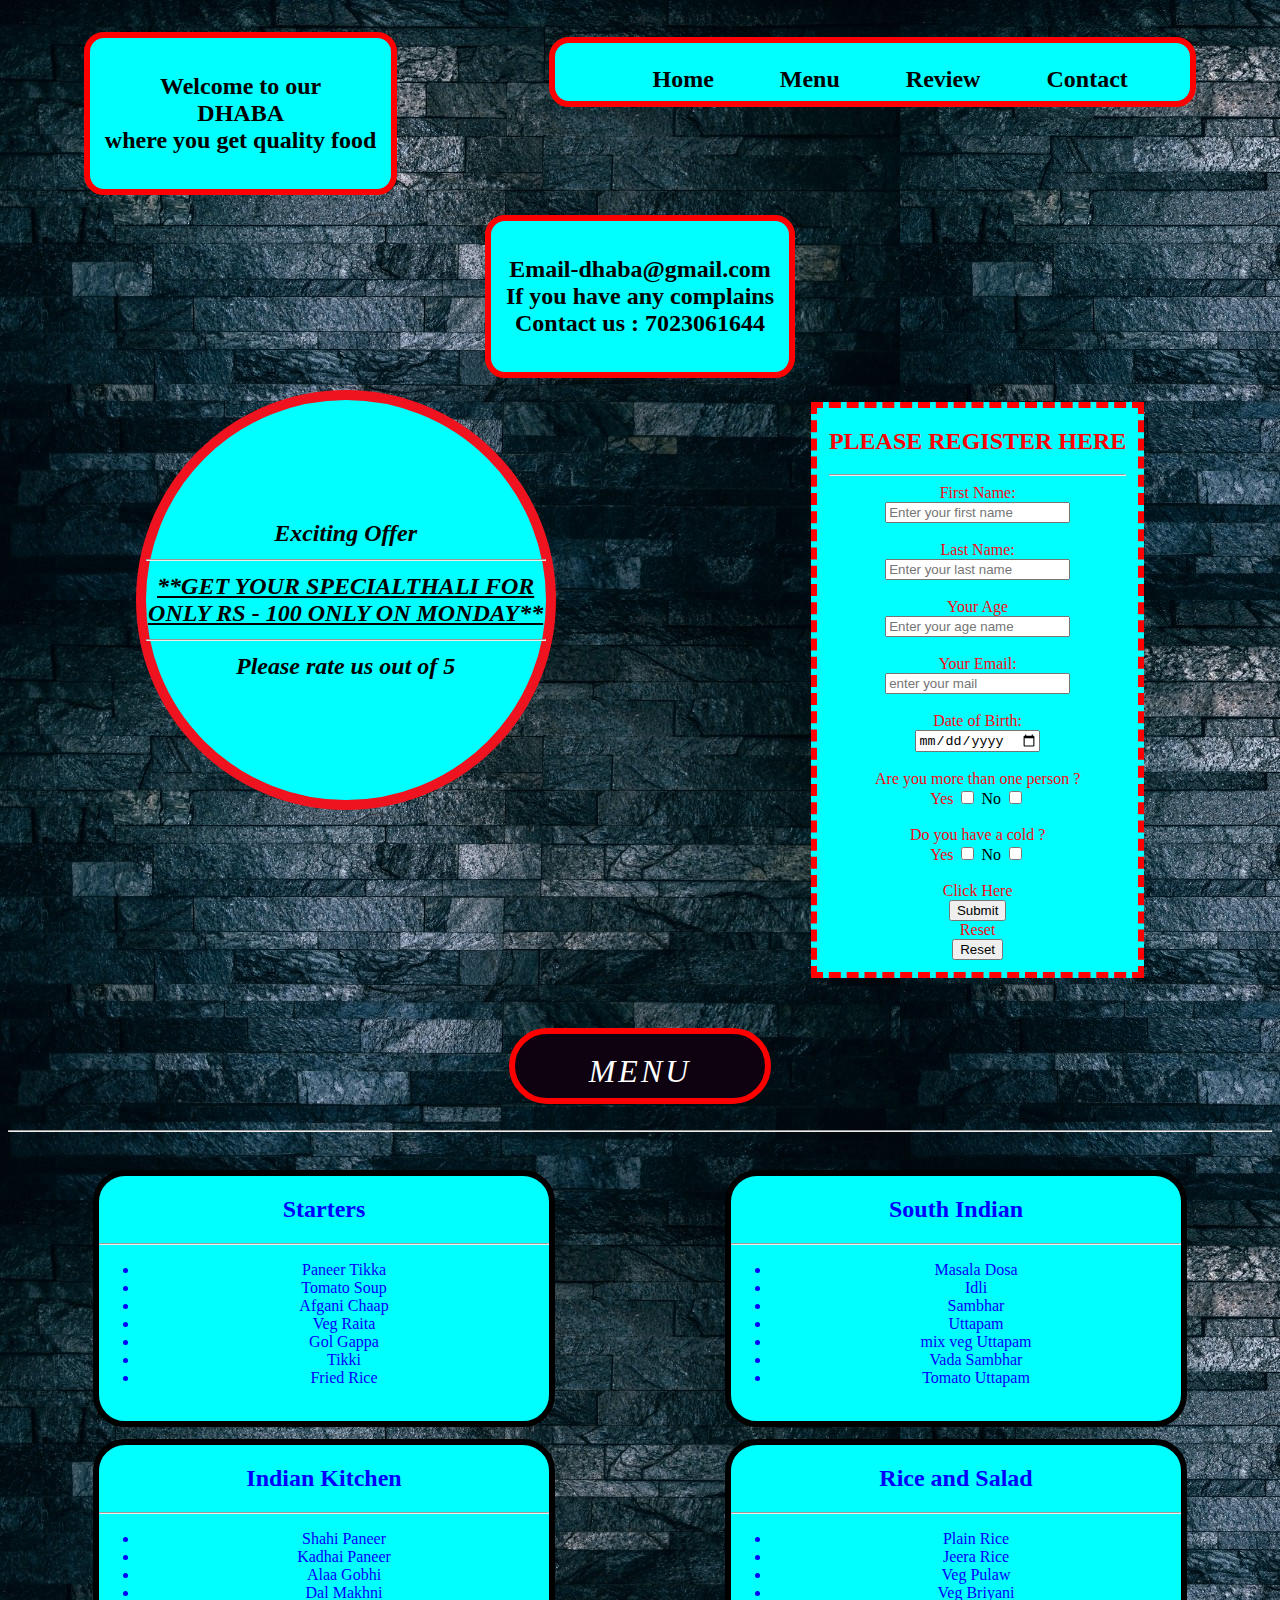
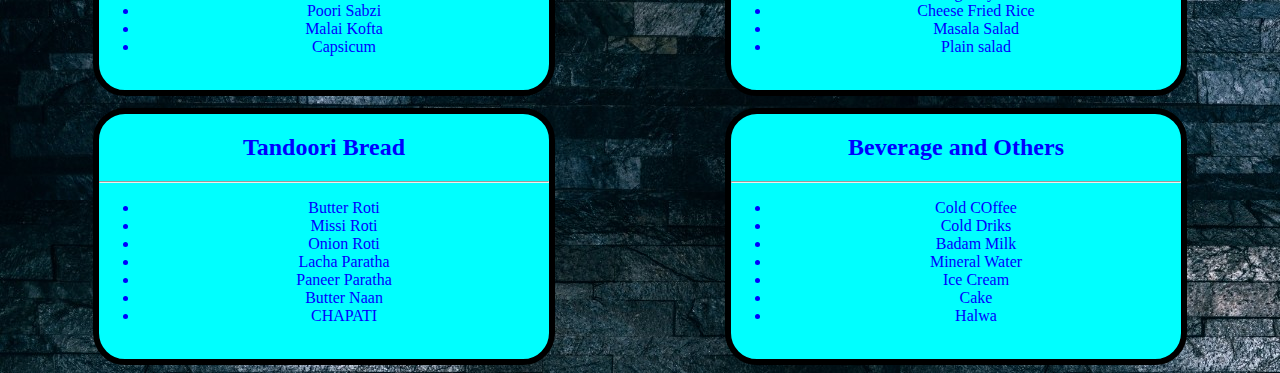
==== index.html @ 19b0d0a1 "handson2" ====
<!DOCTYPE html>
<html lang="en">
<head>
    <meta charset="UTF-8">
    <meta http-equiv="X-UA-Compatible" content="IE=edge">
    <meta name="viewport" content="width=device-width, initial-scale=1.0">
    <title>Document</title>
    <link rel="stylesheet" href="index.css">
    
</head>
<body>
 <div class="heading">
  <div class="box1"><h2>Welcome to our<br>
    DHABA<br>
    where you get quality food</h2></div>
    <nav id="nav"><h2>
      <span>Home</span>
      <span>Menu</span>
      <span>Review</span>
      <span>Contact</span></h2>
    </nav>
    <div class="box1">
    <h2>  Email-dhaba@gmail.com<br>If you have any complains<br>
      Contact us : 7023061644
    </h2>    </div>

 </div>
       <div class="heading">
        <div id="offers"><h2>Exciting Offer<hr>
        <u>**GET YOUR SPECIALTHALI FOR
          ONLY RS - 100 ONLY ON MONDAY**</u><hr>
          Please rate us out of 5</h2>
        </div>
        <form id="form" action="index1.html" method="get">
          <h2 style="color: red;">PLEASE REGISTER HERE</h2>
          <hr>
          <center>
               <label for="name" class="labels">First Name:</label>
               <br><input type="text" id="name" placeholder="Enter your first name" name="name"><br>
               <br><label for="lname" class="labels">Last Name:</label>
               <br><input type="text" id="lname" placeholder="Enter your last name" name="lname">
               <br><br><label for="age" class="labels">Your Age</label>
               <br><input type="number" id="age" placeholder="Enter your age name" name="age">
               <br><br><label for="email" class="labels">Your Email:</label>
               <br><input type="email" id="email" placeholder="enter your mail" required>
               <br><br><label for="dob" class="labels">Date of Birth:</label>
               <br><input type="date" id="dob" required ><br>
               <br><label class="labels" >Are you more than one person ?</label><br>
               <label for="yes" class="labels">Yes</label>
               <input type="checkbox" id="yes" value="yes">
               <label for="no" class="no">No</label>
               <input type="checkbox" id="no" value="no"><br>
               <br><label class="labels">Do you have a cold ?</label><br>
               <label for="yes1" class="labels">Yes</label>
               <input type="checkbox" id="yes1" value="yes1">
               <label for="no1" class="no1">No</label>
               <input type="checkbox" id="no1" value="no1"><br>
               <br><label for="submit" class="labels">Click Here</label>
               <br><input type="submit"><br>
                <label class="labels">Reset</label><br>
                <input type="reset"><br>

          </center>

        </form>

       </div>
       <div id="menu">
        <center>
          <div id="menu1">MENU</div>
        </center>
       </div>
       <br>
<hr>
<br>
<div class="heading">
  <div class="dishes">
    <h2><b>Starters</h2></b>
    <hr>
    <ul>
      <li>Paneer Tikka</li>
      <li>Tomato Soup</li>
      <li>Afgani Chaap</li>
      <li>Veg Raita</li>
      <li>Gol Gappa</li>
      <li>Tikki</li>
      <li>Fried Rice</li>
    </ul>

  </div>
  <div class="dishes">
    <h2><b>South Indian</h2></b>
    <hr>
    <ul>
      <li><center>Masala Dosa</center></li>
      <li><center>Idli</center></li>
      <li><center>Sambhar</center></li>
      <li><center>Uttapam</center></li>
      <li><center>mix veg Uttapam</center></li>
      <li><center>Vada Sambhar</center></li>
      <li><center>Tomato Uttapam</center></li>
    </ul>

  </div>
</div>
<div class="heading">
  <div class="dishes">
    <h2><b>Indian Kitchen</h2></b>
    <hr>
    <ul>
      <li>Shahi Paneer</li>
      <li>Kadhai Paneer</li>
      <li>Alaa Gobhi</li>
      <li>Dal Makhni</li>
      <li>Poori Sabzi</li>
      <li>Malai Kofta</li>
      <li>Capsicum</li>
    </ul>

  </div>
  <div class="dishes">
    <h2><b>Rice and Salad</h2></b>
    <hr>
    <ul>
      <li><center>Plain Rice</center></li>
      <li><center>Jeera Rice</center></li>
      <li><center>Veg Pulaw</center></li>
      <li><center>Veg Briyani</center></li>
      <li><center>Cheese Fried Rice</center></li>
      <li><center>Masala Salad</center></li>
      <li><center>Plain salad</center></li>
    </ul>

  </div>
</div>

<div class="heading">
  <div class="dishes">
    <h2><b>Tandoori Bread</h2></b>
    <hr>
    <ul>
      <li>Butter Roti</li>
      <li>Missi Roti</li>
      <li>Onion Roti</li>
      <li>Lacha Paratha</li>
      <li>Paneer Paratha</li>
      <li>Butter Naan</li>
      <li>CHAPATI</li>
    </ul>

  </div>
  <div class="dishes">
    <h2><b>Beverage and Others</h2></b>
    <hr>
    <ul>
      <li><center>Cold COffee</center></li>
      <li><center>Cold Driks</center></li>
      <li><center>Badam Milk</center></li>
      <li><center>Mineral Water</center></li>
      <li><center>Ice Cream</center></li>
      <li><center>Cake</center></li>
      <li><center>Halwa</center></li>
    </ul>

  </div>
</div>




    
</body>
</html>
---- index.css ----
.heading{
    display: flex;
    flex-wrap: wrap;
    align-items: flex-start;
    justify-content: space-around;
   
    text-align: center;
    margin-top: 12px;
}
.box1{
    border: 6px solid red;
    background-color: aqua;
    color: black;
    border-radius: 20px;
    padding: 15px;
    margin-top: 20px;
}
#nav{
    border: 6px solid red;
    border-radius: 20px;
    background-color: aqua;
    width: 600px;
    height:50px;
    word-spacing: 60px;
    padding-top: 3px;
    padding-left: 35px;
    padding-bottom: 5px;
    margin-top: 25px;
}
#offers{
    
        border: 10px solid rgb(238, 19, 30);
        border-radius: 600px;
        background-color: aqua;
        color: black;
        height: 300px;
        width: 400px;
        padding-top: 100px;
        padding-right: 0px;
        padding-bottom: 0px;
        padding-left: 0px;
    font-style: italic;
    font-weight: 600;
    text-align: center;
}
#form{
    border: 6px solid red;
    background-color: aqua;
    border-style: dashed;
    margin-top: 12px;
    padding-bottom: 12px;
    padding-left: 12px;
    padding-right: 12px;
}
.labels{
    color: rgb(245, 9, 21);
}
#menu1{
    border: 6px solid red;
    border-radius: 300px;
    width: 250px;
    height: 40px;
    padding-top: 19px;
    padding-bottom: 5px;
    margin-top: 50px;
    background-color: rgb(14, 2, 17);
    color: white;
    letter-spacing: 3px;
    font-size: xx-large;
    font-style: italic;
}
.dishes{
    border: 6px solid black;
    background-color: aqua;
    color: blue;
    border-radius: 32px;
    width: 450px;
    height: 245px;
}
body{
    background-image: url(4k.jpg);
}
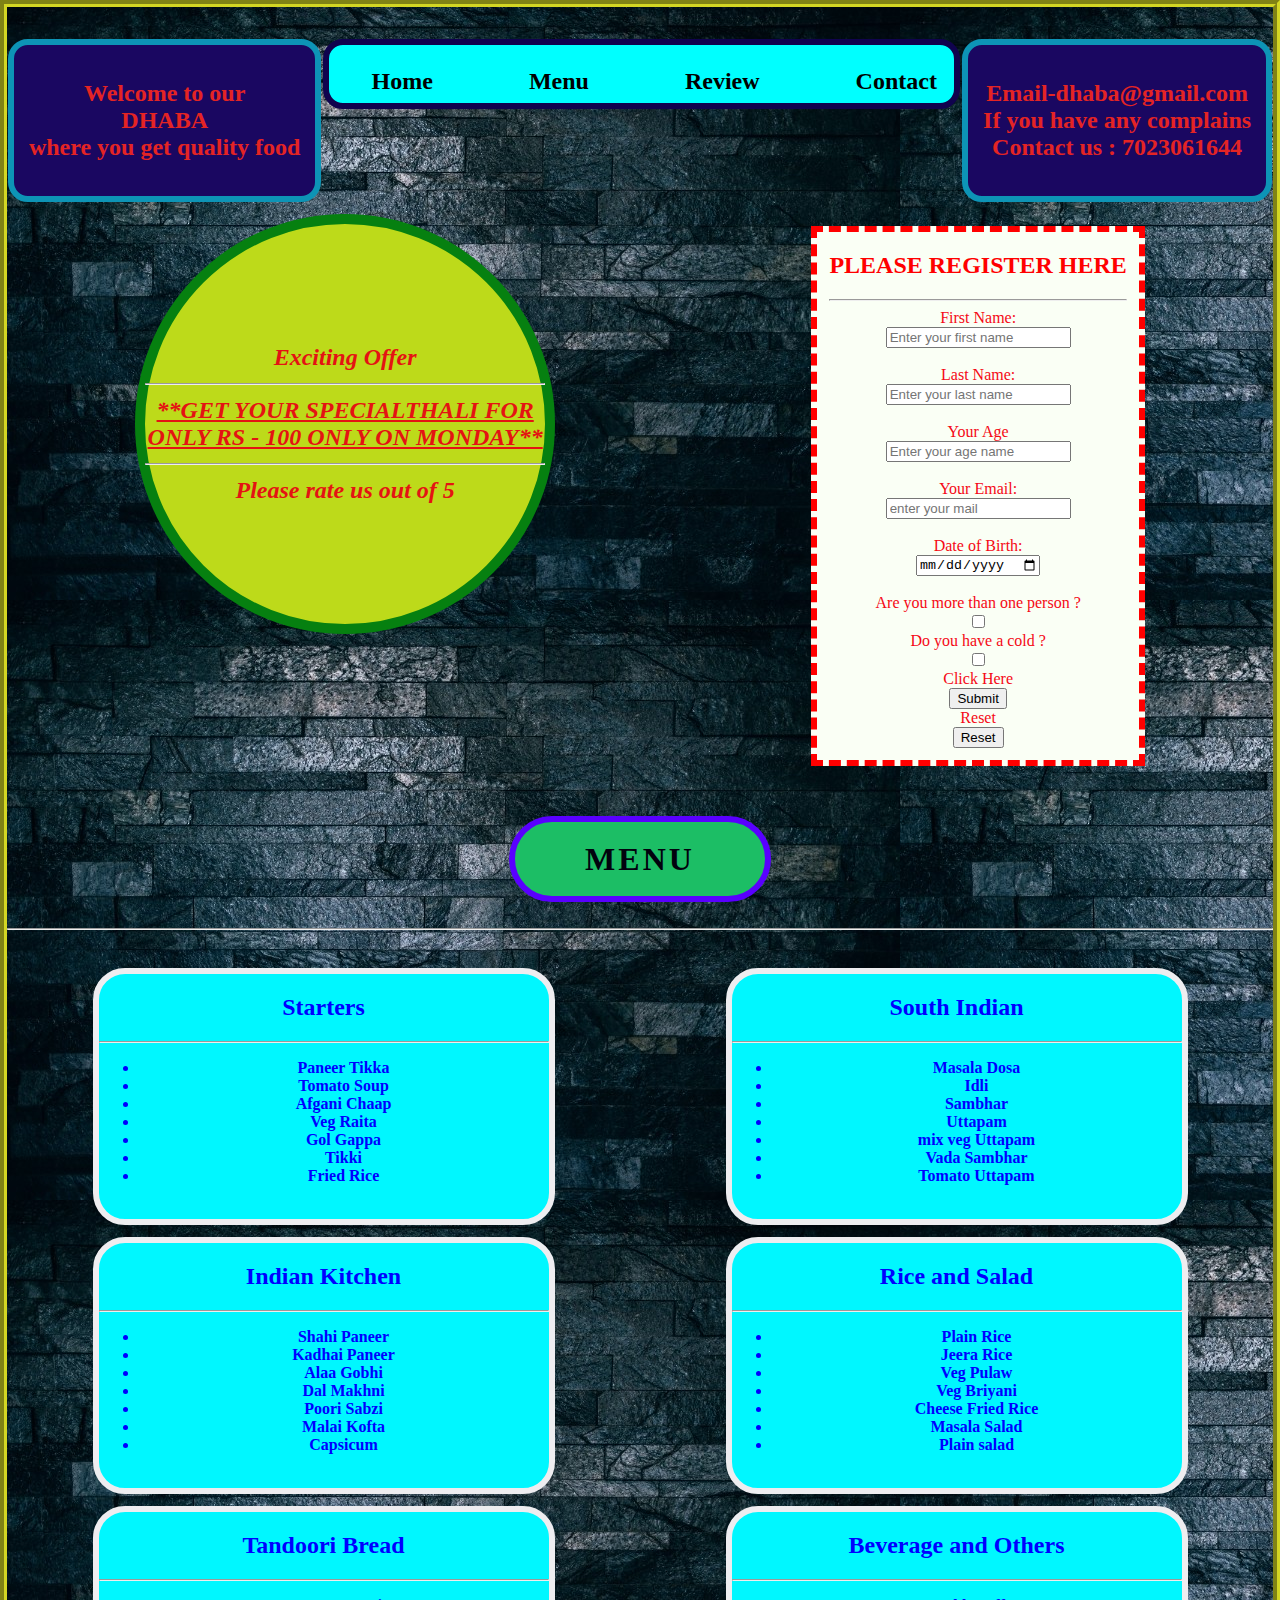
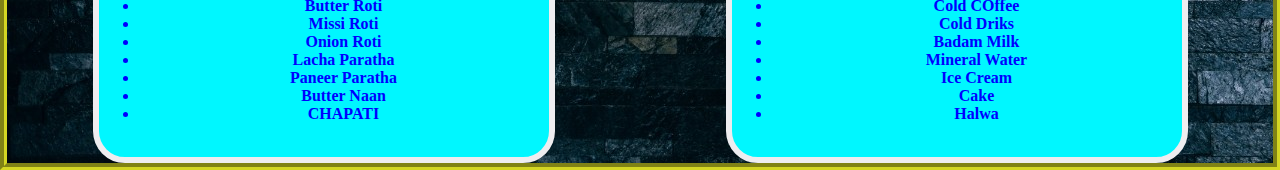
==== commit c285b3bc: "modified" ====
--- a/index.html
+++ b/index.html
@@ -36,9 +36,9 @@
           <hr>
           <center>
                <label for="name" class="labels">First Name:</label>
-               <br><input type="text" id="name" placeholder="Enter your first name" name="name"><br>
+               <br><input type="text" id="name" placeholder="Enter your first name" name="name" required><br>
                <br><label for="lname" class="labels">Last Name:</label>
-               <br><input type="text" id="lname" placeholder="Enter your last name" name="lname">
+               <br><input type="text" id="lname" placeholder="Enter your last name" name="lname" required>
                <br><br><label for="age" class="labels">Your Age</label>
                <br><input type="number" id="age" placeholder="Enter your age name" name="age">
                <br><br><label for="email" class="labels">Your Email:</label>
@@ -46,15 +46,13 @@
                <br><br><label for="dob" class="labels">Date of Birth:</label>
                <br><input type="date" id="dob" required ><br>
                <br><label class="labels" >Are you more than one person ?</label><br>
-               <label for="yes" class="labels">Yes</label>
+               
                <input type="checkbox" id="yes" value="yes">
-               <label for="no" class="no">No</label>
-               <input type="checkbox" id="no" value="no"><br>
+              
                <br><label class="labels">Do you have a cold ?</label><br>
-               <label for="yes1" class="labels">Yes</label>
+              
                <input type="checkbox" id="yes1" value="yes1">
-               <label for="no1" class="no1">No</label>
-               <input type="checkbox" id="no1" value="no1"><br>
+               
                <br><label for="submit" class="labels">Click Here</label>
                <br><input type="submit"><br>
                 <label class="labels">Reset</label><br>
--- a/index.css
+++ b/index.css
@@ -8,31 +8,31 @@
     margin-top: 12px;
 }
 .box1{
-    border: 6px solid red;
-    background-color: aqua;
-    color: black;
+    border: 6px solid rgb(13, 148, 182);
+    background-color: rgb(26, 7, 97);
+    color: rgb(228, 36, 36);
     border-radius: 20px;
     padding: 15px;
     margin-top: 20px;
 }
 #nav{
-    border: 6px solid red;
+    border: 6px solid rgb(16, 3, 78);
     border-radius: 20px;
     background-color: aqua;
     width: 600px;
     height:50px;
-    word-spacing: 60px;
+    word-spacing: 90px;
     padding-top: 3px;
-    padding-left: 35px;
+    padding-left: 25px;
     padding-bottom: 5px;
-    margin-top: 25px;
+    margin-top: 20px;
 }
 #offers{
     
-        border: 10px solid rgb(238, 19, 30);
+        border: 10px solid rgb(6, 128, 16);
         border-radius: 600px;
-        background-color: aqua;
-        color: black;
+        background-color: rgb(189, 218, 26);
+        color: rgb(228, 19, 19);
         height: 300px;
         width: 400px;
         padding-top: 100px;
@@ -45,38 +45,45 @@
 }
 #form{
     border: 6px solid red;
-    background-color: aqua;
+    background-color: rgb(250, 255, 245);
     border-style: dashed;
     margin-top: 12px;
     padding-bottom: 12px;
     padding-left: 12px;
     padding-right: 12px;
+    
 }
 .labels{
     color: rgb(245, 9, 21);
 }
 #menu1{
-    border: 6px solid red;
+    border: 6px solid rgb(89, 0, 255);
     border-radius: 300px;
     width: 250px;
     height: 40px;
     padding-top: 19px;
-    padding-bottom: 5px;
+    padding-bottom: 15px;
     margin-top: 50px;
-    background-color: rgb(14, 2, 17);
-    color: white;
+    background-color: rgb(28, 190, 101);
+    color: rgb(2, 2, 14);
     letter-spacing: 3px;
     font-size: xx-large;
-    font-style: italic;
+    font-style: bold;
+    font-weight: 900;
 }
 .dishes{
-    border: 6px solid black;
-    background-color: aqua;
+    border: 6px solid rgb(238, 237, 240);
+    background-color: rgb(0, 247, 255);
     color: blue;
     border-radius: 32px;
     width: 450px;
     height: 245px;
+    font-style: bold;
+    font-weight: 900;
 }
 body{
     background-image: url(4k.jpg);
+    border: 7px solid rgb(211, 214, 35);
+    border-style: groove;
+    margin: 0px;
 }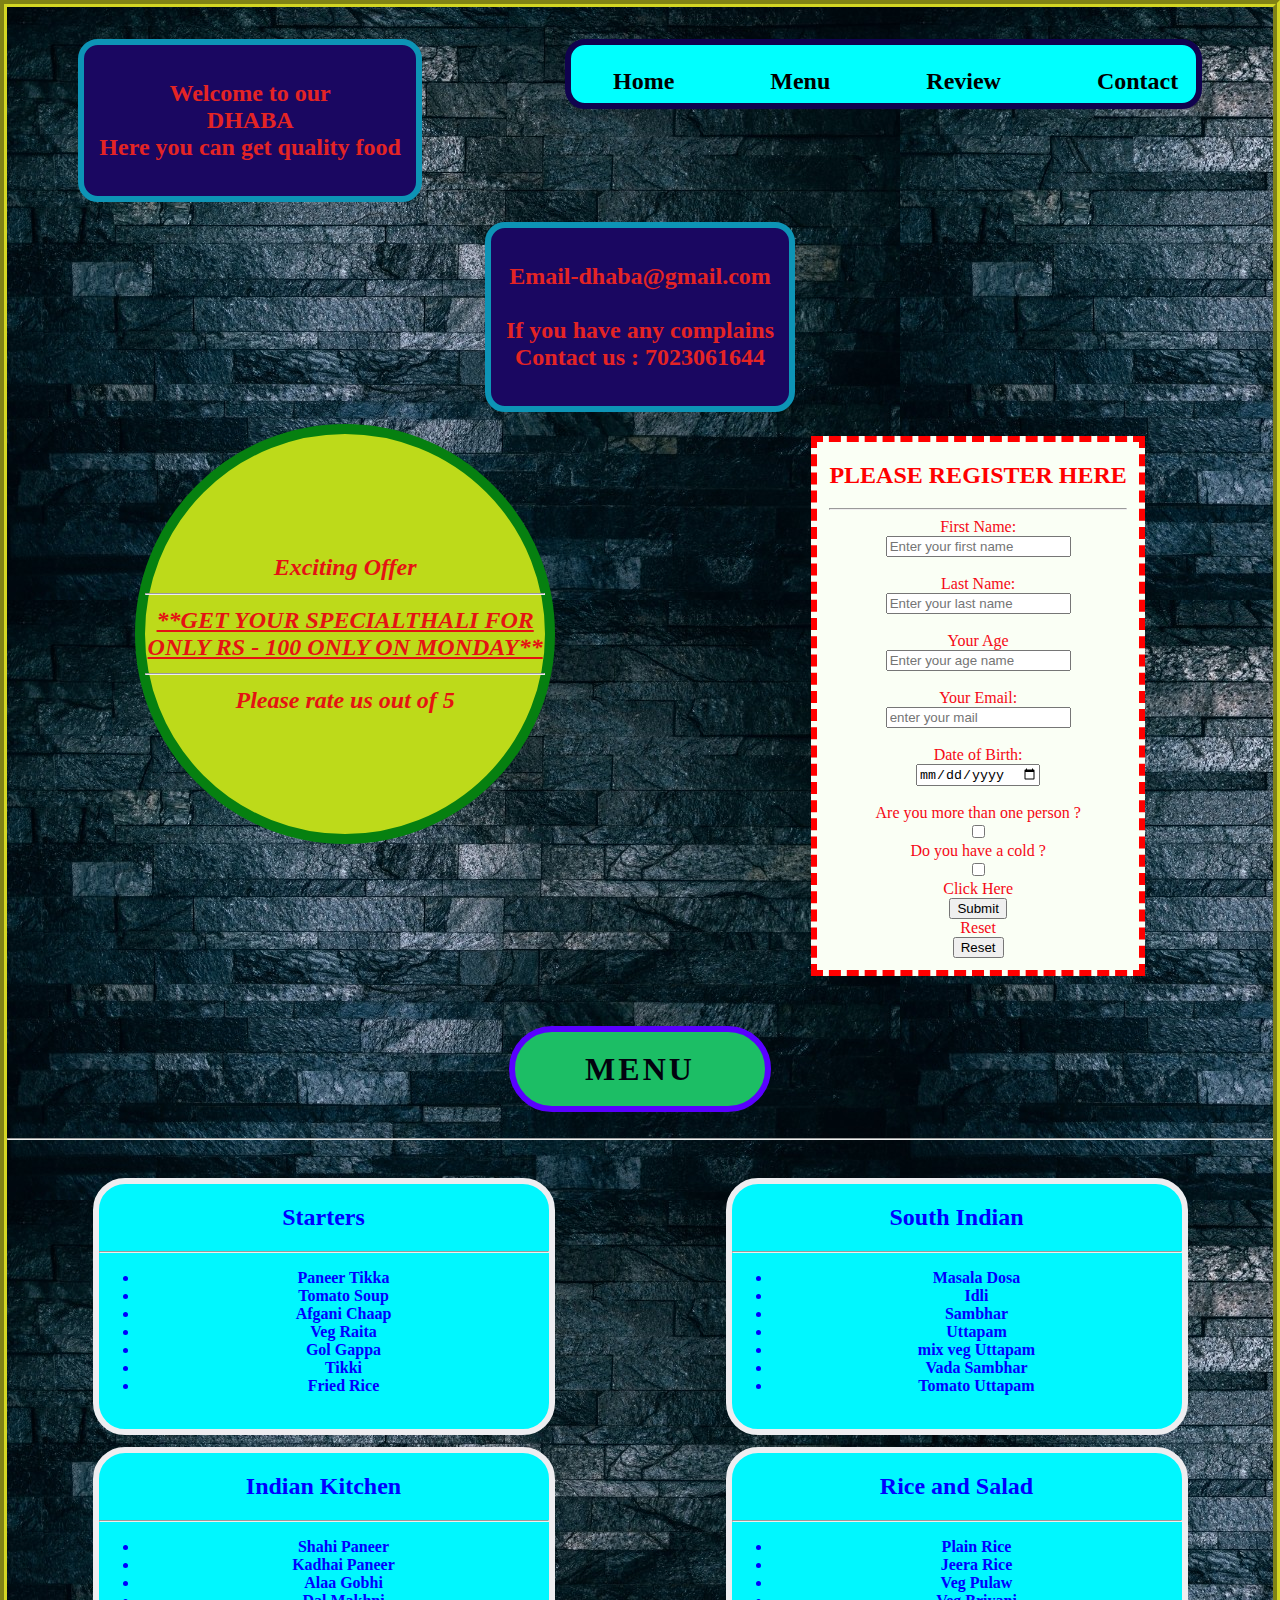
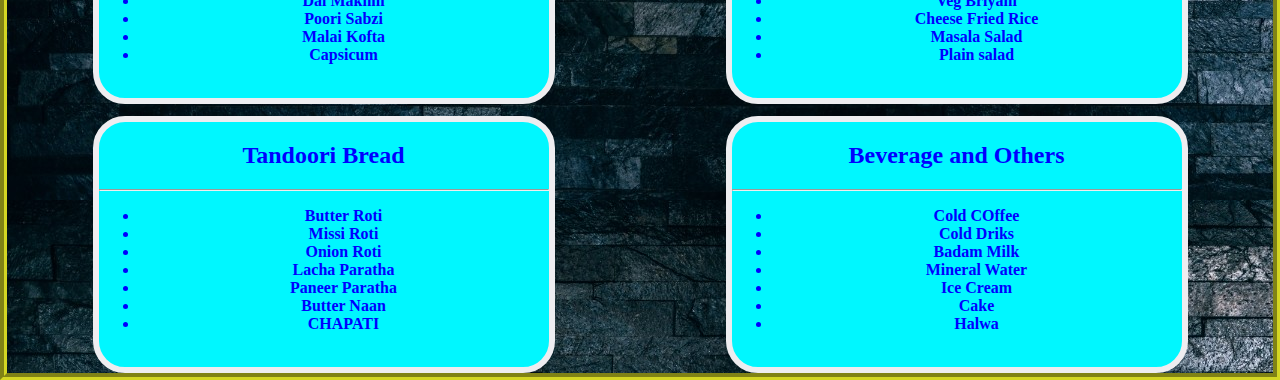
==== commit db268cdd: "modified" ====
--- a/index.html
+++ b/index.html
@@ -12,7 +12,7 @@
  <div class="heading">
   <div class="box1"><h2>Welcome to our<br>
     DHABA<br>
-    where you get quality food</h2></div>
+    Here you can get quality food</h2></div>
     <nav id="nav"><h2>
       <span>Home</span>
       <span>Menu</span>
@@ -20,7 +20,7 @@
       <span>Contact</span></h2>
     </nav>
     <div class="box1">
-    <h2>  Email-dhaba@gmail.com<br>If you have any complains<br>
+    <h2>  Email-dhaba@gmail.com<br><br>If you have any complains<br>
       Contact us : 7023061644
     </h2>    </div>
 
--- a/index.css
+++ b/index.css
@@ -86,4 +86,5 @@
     border: 7px solid rgb(211, 214, 35);
     border-style: groove;
     margin: 0px;
+    
 }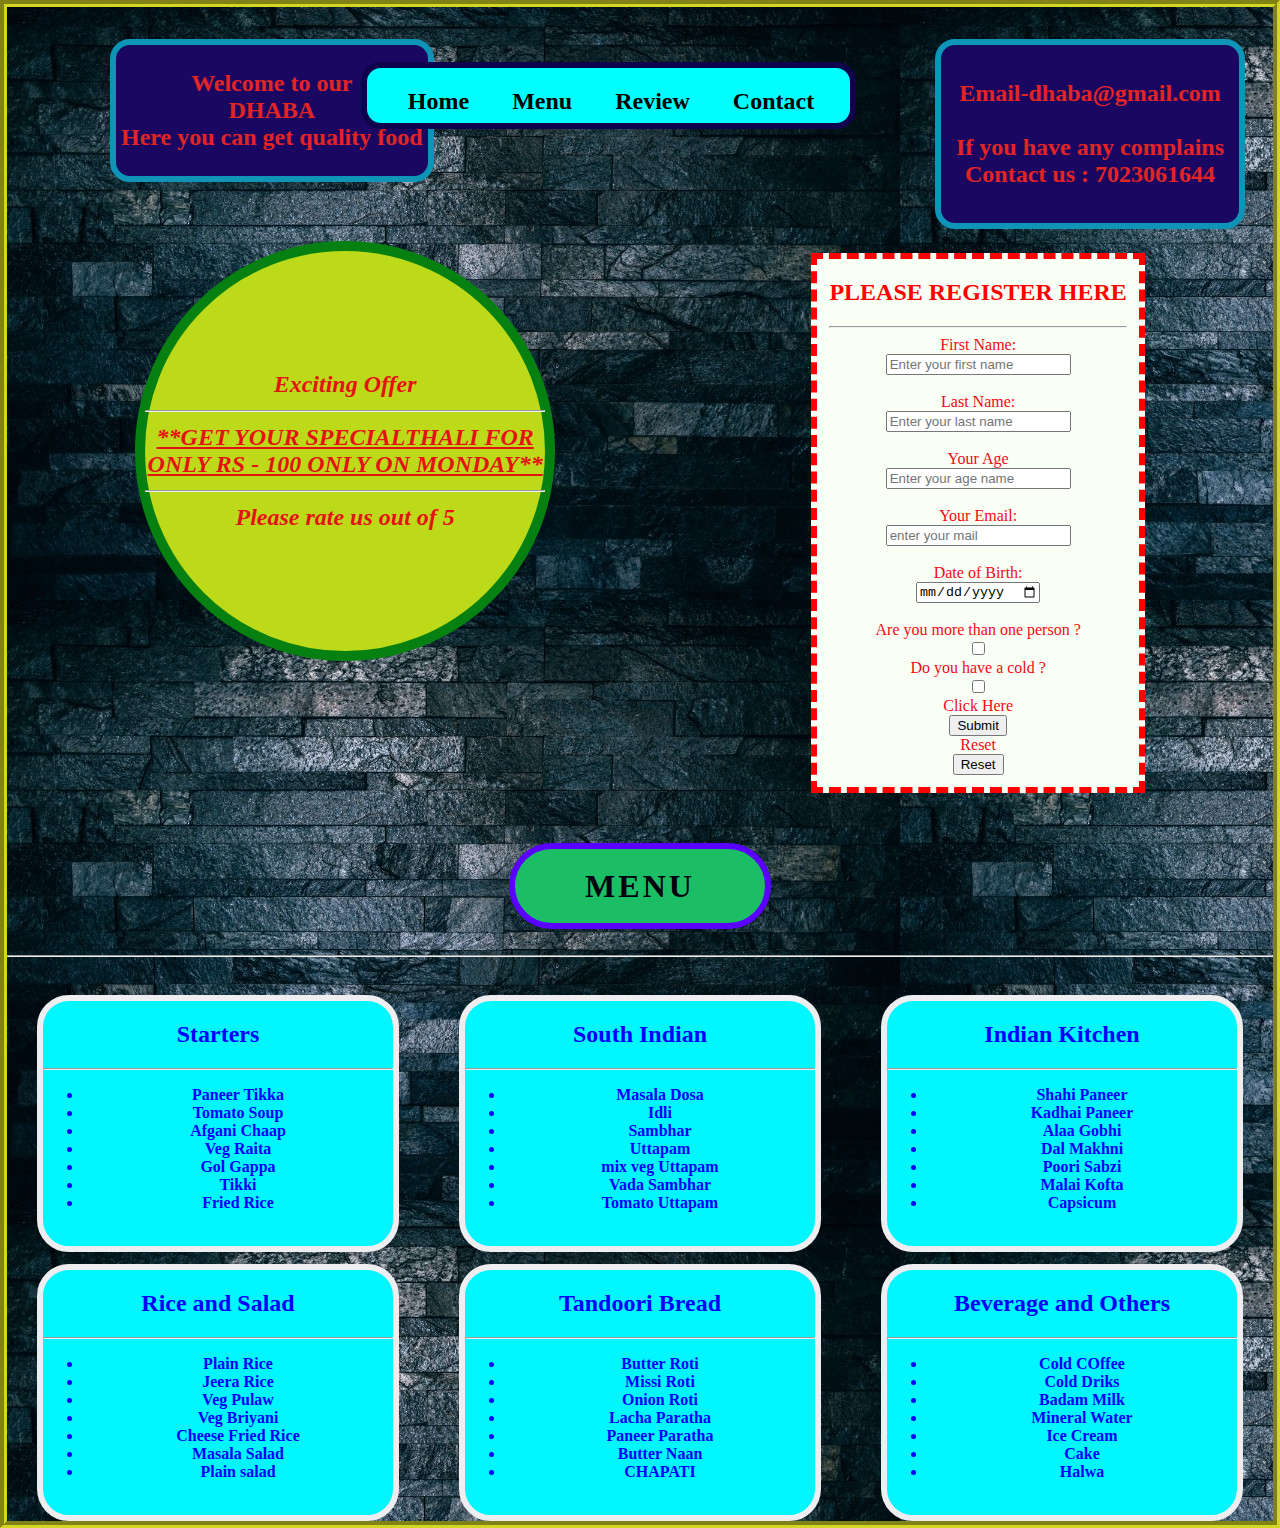
==== commit b40621fe: "Modified" ====
--- a/index.html
+++ b/index.html
@@ -10,7 +10,7 @@
 </head>
 <body>
  <div class="heading">
-  <div class="box1"><h2>Welcome to our<br>
+  <div class="box1" id="box1"><h2>Welcome to our<br>
     DHABA<br>
     Here you can get quality food</h2></div>
     <nav id="nav"><h2>
@@ -19,7 +19,7 @@
       <span>Review</span>
       <span>Contact</span></h2>
     </nav>
-    <div class="box1">
+    <div class="box11" id="box2">
     <h2>  Email-dhaba@gmail.com<br><br>If you have any complains<br>
       Contact us : 7023061644
     </h2>    </div>
@@ -97,25 +97,25 @@
       <li><center>mix veg Uttapam</center></li>
       <li><center>Vada Sambhar</center></li>
       <li><center>Tomato Uttapam</center></li>
-    </ul>
-
-  </div>
+    </ul></div>
+    <div class="dishes">
+      <h2><b>Indian Kitchen</h2></b>
+      <hr>
+      <ul>
+        <li>Shahi Paneer</li>
+        <li>Kadhai Paneer</li>
+        <li>Alaa Gobhi</li>
+        <li>Dal Makhni</li>
+        <li>Poori Sabzi</li>
+        <li>Malai Kofta</li>
+        <li>Capsicum</li>
+      </ul>
+  
+    </div>
+  
 </div>
 <div class="heading">
-  <div class="dishes">
-    <h2><b>Indian Kitchen</h2></b>
-    <hr>
-    <ul>
-      <li>Shahi Paneer</li>
-      <li>Kadhai Paneer</li>
-      <li>Alaa Gobhi</li>
-      <li>Dal Makhni</li>
-      <li>Poori Sabzi</li>
-      <li>Malai Kofta</li>
-      <li>Capsicum</li>
-    </ul>
-
-  </div>
+ 
   <div class="dishes">
     <h2><b>Rice and Salad</h2></b>
     <hr>
@@ -130,9 +130,6 @@
     </ul>
 
   </div>
-</div>
-
-<div class="heading">
   <div class="dishes">
     <h2><b>Tandoori Bread</h2></b>
     <hr>
@@ -162,10 +159,5 @@
 
   </div>
 </div>
-
-
-
-
-    
 </body>
 </html>--- a/index.css
+++ b/index.css
@@ -7,25 +7,31 @@
     text-align: center;
     margin-top: 12px;
 }
-.box1{
+.box1 {
     border: 6px solid rgb(13, 148, 182);
     background-color: rgb(26, 7, 97);
     color: rgb(228, 36, 36);
     border-radius: 20px;
-    padding: 15px;
+    padding: 5px;
     margin-top: 20px;
+    margin-left: 100px;
+    position: absolute;
+    left: 10px;
 }
 #nav{
     border: 6px solid rgb(16, 3, 78);
     border-radius: 20px;
     background-color: aqua;
-    width: 600px;
-    height:50px;
-    word-spacing: 90px;
-    padding-top: 3px;
-    padding-left: 25px;
-    padding-bottom: 5px;
-    margin-top: 20px;
+    width: 478px;
+    height: 36px;
+    word-spacing: 37px;
+    padding-top: 0px;
+    padding-left: 5px;
+    padding-bottom: 19px;
+    margin-top: 21px;
+    top: 41px;
+    left: 361px;
+    position: absolute;
 }
 #offers{
     
@@ -76,7 +82,7 @@
     background-color: rgb(0, 247, 255);
     color: blue;
     border-radius: 32px;
-    width: 450px;
+    width: 350px;
     height: 245px;
     font-style: bold;
     font-weight: 900;
@@ -87,4 +93,14 @@
     border-style: groove;
     margin: 0px;
     
-}+}
+.box11 {
+    border: 6px solid rgb(13, 148, 182);
+    background-color: rgb(26, 7, 97);
+    color: rgb(228, 36, 36);
+    border-radius: 20px;
+    padding: 15px;
+    margin-top: 20px;
+    right: 10px;
+    margin-left: 900px;
+}
